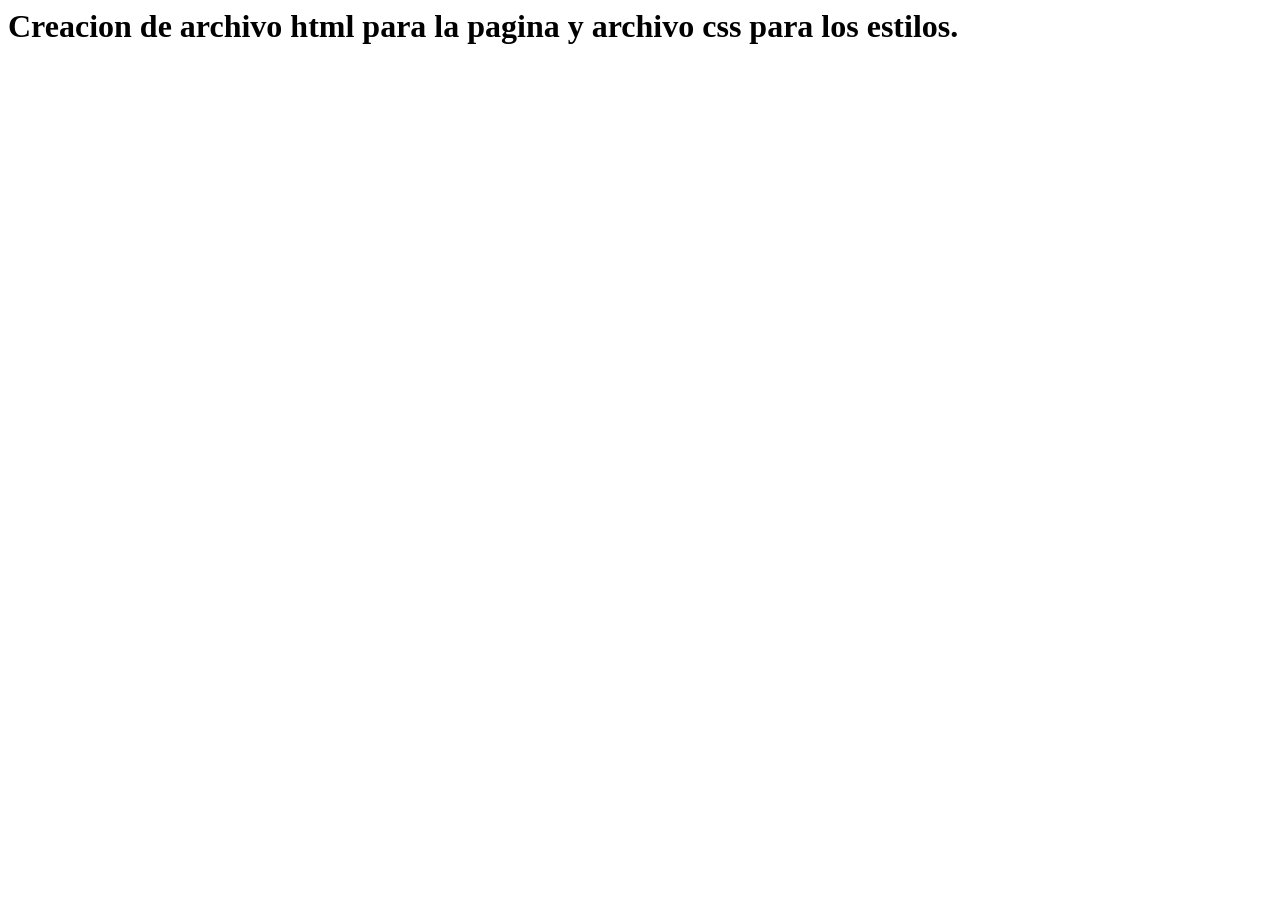
==== index.html @ b39907b2 "Primer cambio del proyecto desde gitbash. se agrega un h1" ====
<html lang="en">
<head>
    <meta charset="UTF-8">
    <meta name="viewport" content="width=device-width, initial-scale=1.0">
    <title>Document</title>
</head>
<body>
    <h1>
        Creacion de archivo html para la pagina y archivo css para los estilos.
    </h1>
</body>
</html>
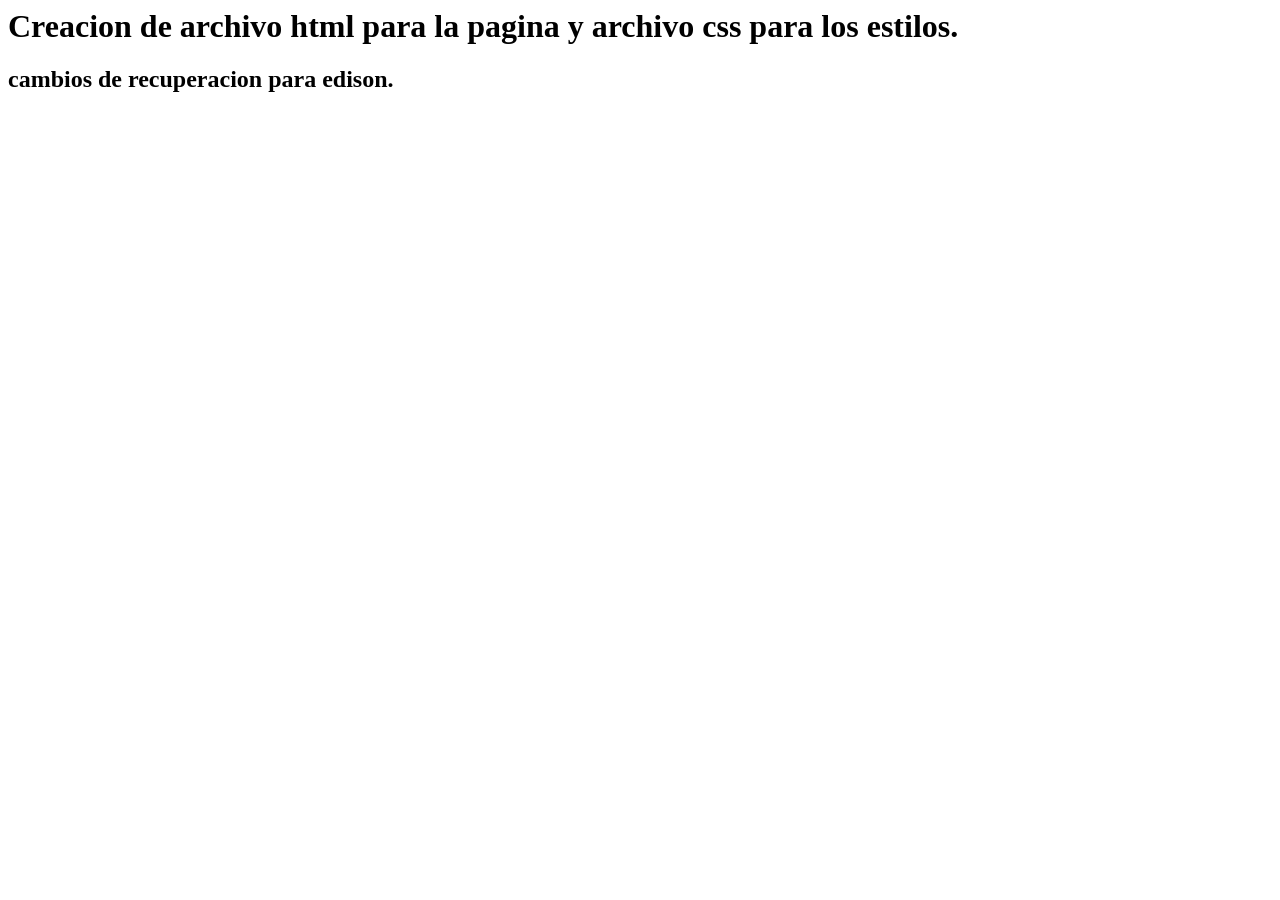
==== commit b7032c42: "agregue un h2 para demostracion a edison" ====
--- a/index.html
+++ b/index.html
@@ -8,5 +8,8 @@
     <h1>
         Creacion de archivo html para la pagina y archivo css para los estilos.
     </h1>
+    <h2>
+        cambios de recuperacion para edison.
+    </h2>
 </body>
 </html>
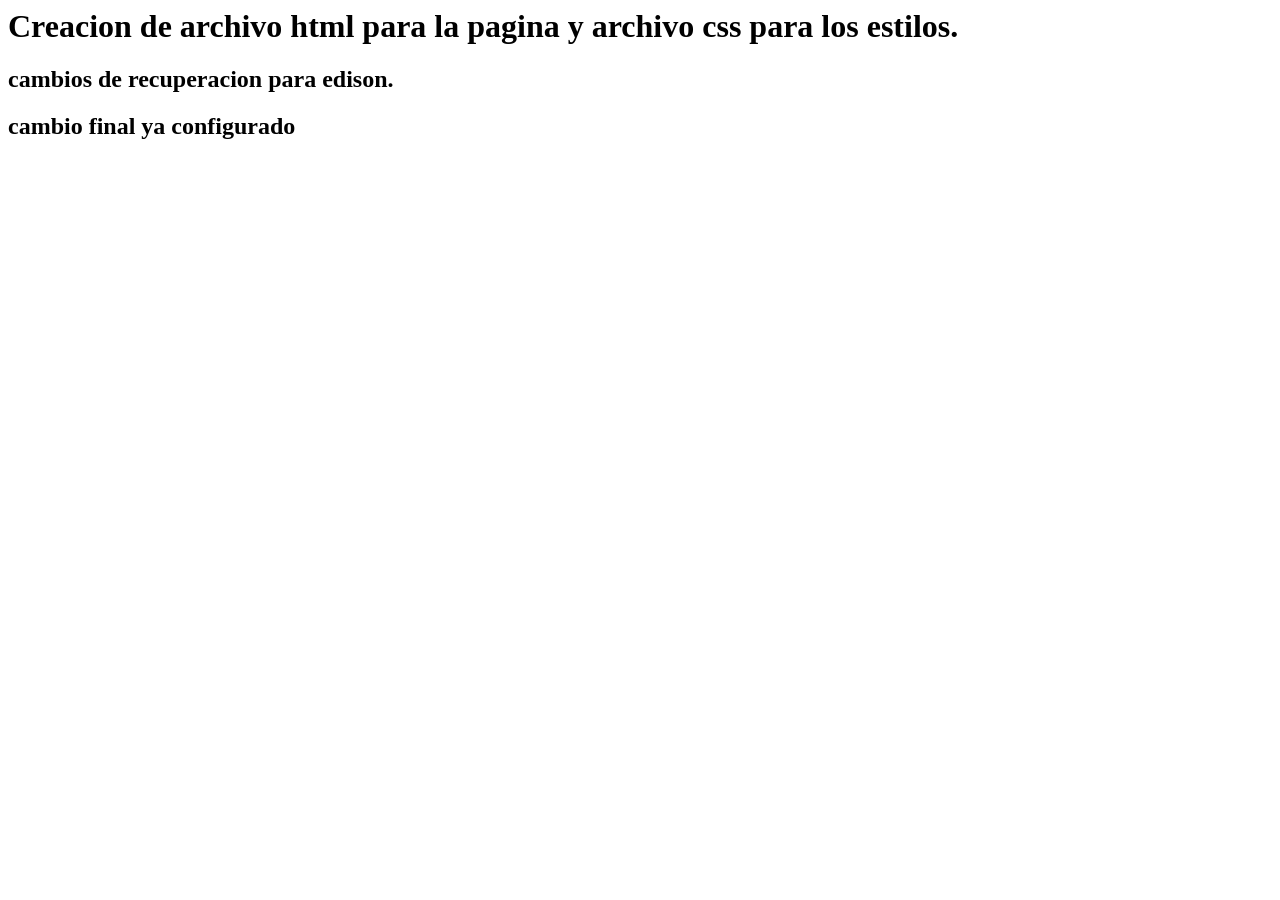
==== commit a1600dcd: "cambio final final" ====
--- a/index.html
+++ b/index.html
@@ -11,5 +11,8 @@
     <h2>
         cambios de recuperacion para edison.
     </h2>
+    <h2>
+        cambio final ya configurado
+    </h2>
 </body>
 </html>
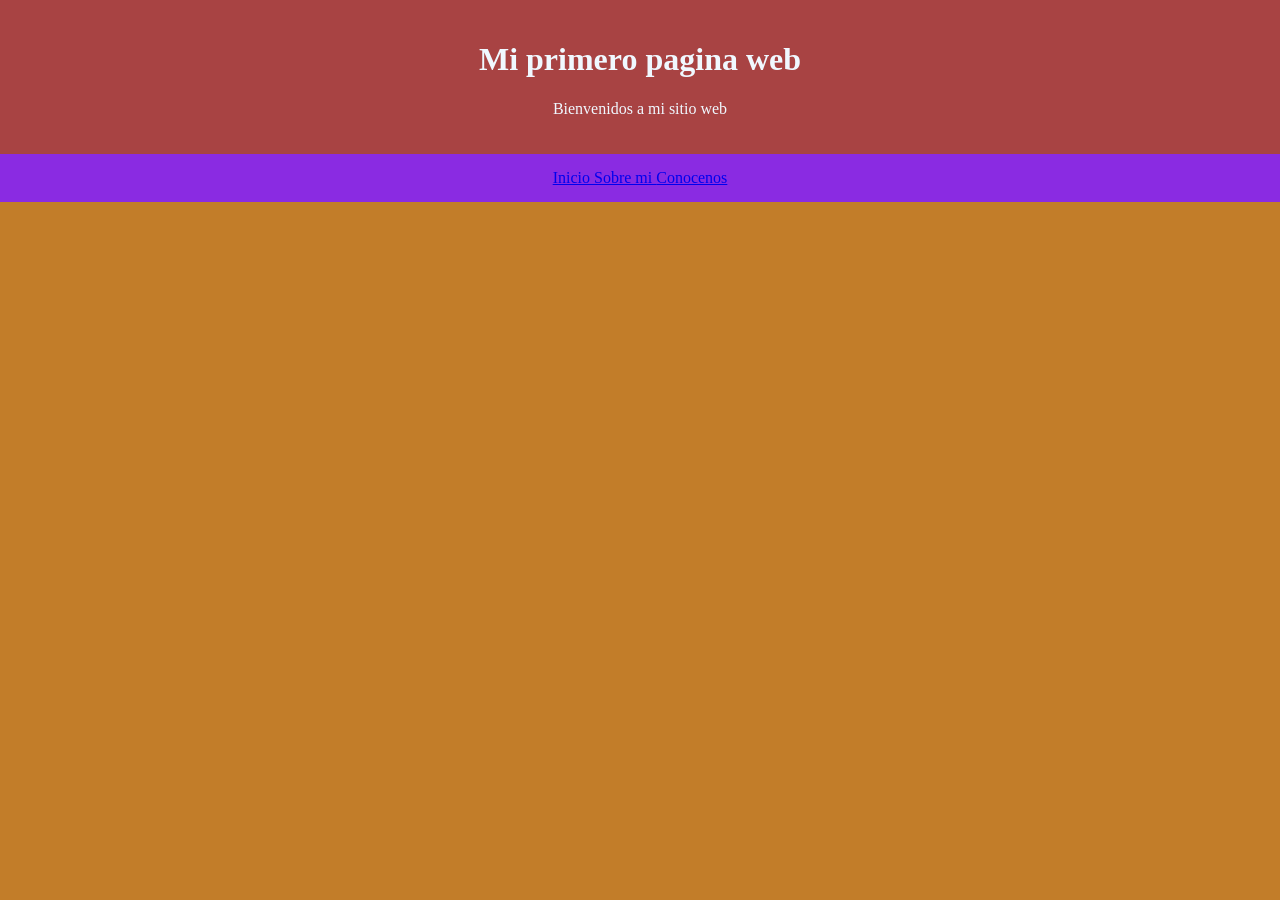
==== commit f4668e8a: "cambios de frontend" ====
--- a/index.html
+++ b/index.html
@@ -2,17 +2,28 @@
 <head>
     <meta charset="UTF-8">
     <meta name="viewport" content="width=device-width, initial-scale=1.0">
-    <title>Document</title>
+    <link rel="stylesheet" href="styles.css">
+    <title>CFASOFT_Caritas Felices</title>
 </head>
 <body>
-    <h1>
-        Creacion de archivo html para la pagina y archivo css para los estilos.
-    </h1>
-    <h2>
-        cambios de recuperacion para edison.
-    </h2>
-    <h2>
-        cambio final ya configurado
-    </h2>
+<header>
+    <h1>Mi primero pagina web</h1>
+    <p>Bienvenidos a mi sitio web</p>
+</header>
+<nav>
+<a href="#">       Inicio      </a>
+<a href="#nosotros">   Sobre mi       </a>
+<a href="#contactos">    Conocenos         </a>
+</nav>
+
+
+
+
+
+
+
+
+
+
 </body>
 </html>
--- a/styles.css
+++ b/styles.css
@@ -0,0 +1,18 @@
+body {
+font-family:'Times New Roman', Times, serif;
+background-color: rgb(194, 125, 41) ;
+margin:0;
+text-align: center;
+}
+
+header {
+background-color: rgb(168, 67, 67);
+color: aliceblue;
+padding: 20px;
+
+}
+
+nav{
+    background-color: blueviolet;
+    padding: 15px;
+}
